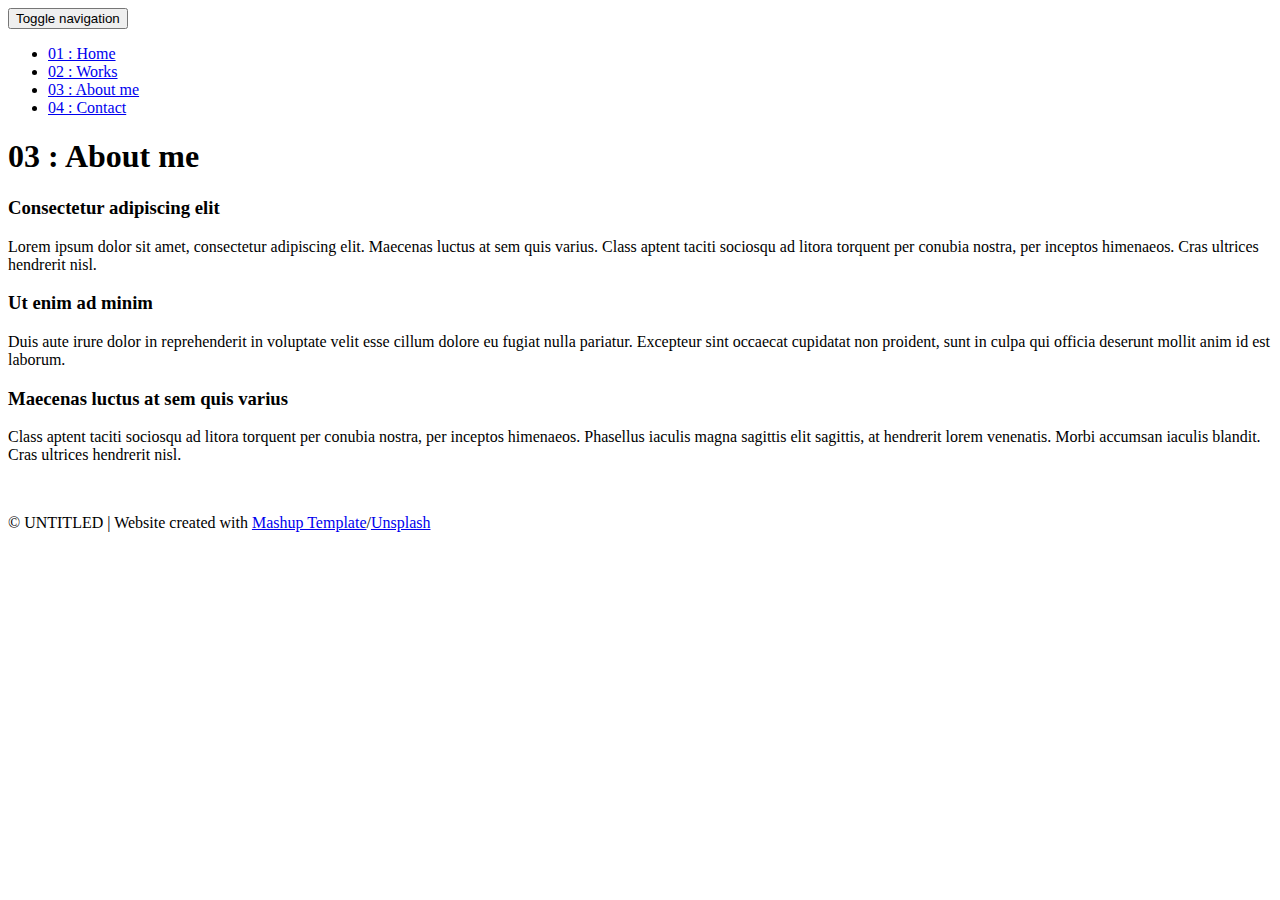
==== templates/about.html @ 4cf9abb0 "Website files added" ====
<!DOCTYPE html>
<html lang="en">

<head>
  <meta charset="UTF-8">
  <meta content="IE=edge" http-equiv="X-UA-Compatible">
  <meta content="width=device-width,initial-scale=1" name="viewport">
  <meta content="description" name="description">
  <meta name="google" content="notranslate" />
  <meta content="Mashup templates have been developped by Orson.io team" name="author">

  <!-- Disable tap highlight on IE -->
  <meta name="msapplication-tap-highlight" content="no">

  <link rel="apple-touch-icon" sizes="180x180" href="./static/assets/apple-icon-180x180.png">
  <link href="./static/Com.ico" rel="icon">

  <title>Ayobami Alaran</title>

  <link href="./static/main.3f6952e4.css" rel="stylesheet">
</head>

<body class="">
  <div id="site-border-left"></div>
  <div id="site-border-right"></div>
  <div id="site-border-top"></div>
  <div id="site-border-bottom"></div>
  <!-- Add your content of header -->
  <header>
    <nav class="navbar  navbar-fixed-top navbar-default">
      <div class="container">
        <button type="button" class="navbar-toggle collapsed" data-toggle="collapse" data-target="#navbar-collapse"
          aria-expanded="false">
          <span class="sr-only">Toggle navigation</span>
          <span class="icon-bar"></span>
          <span class="icon-bar"></span>
          <span class="icon-bar"></span>
        </button>

        <div class="collapse navbar-collapse" id="navbar-collapse">
          <ul class="nav navbar-nav ">
            <li><a href="./index.html" title="">01 : Home</a></li>
            <li><a href="./works.html" title="">02 : Works</a></li>
            <li><a href="./about.html" title="">03 : About me</a></li>
            <li><a href="./contact.html" title="">04 : Contact</a></li>
          </ul>


        </div>
      </div>
    </nav>
  </header>

  <div class="section-container">
    <div class="container">
      <div class="row">
        <div class="col-xs-12">
          <div class="section-container-spacer text-center">
            <h1 class="h2">03 : About me</h1>
          </div>

          <div class="row">
            <div class="col-md-10 col-md-offset-1">
              <div class="row">
                <div class="col-xs-12 col-md-6">
                  <h3>Consectetur adipiscing elit</h3>
                  <p>Lorem ipsum dolor sit amet, consectetur adipiscing elit. Maecenas luctus at sem quis varius.
                    Class aptent taciti sociosqu ad litora torquent per conubia nostra, per inceptos himenaeos. Cras
                    ultrices hendrerit nisl.</p>
                  <h3>Ut enim ad minim </h3>
                  <p>Duis aute irure dolor in reprehenderit in voluptate velit esse
                    cillum dolore eu fugiat nulla pariatur. Excepteur sint occaecat cupidatat non
                    proident, sunt in culpa qui officia deserunt mollit anim id est laborum.
                  <h3>Maecenas luctus at sem quis varius</h3>
                  <p>
                    Class aptent taciti sociosqu ad litora torquent per conubia nostra, per inceptos himenaeos.
                    Phasellus iaculis magna sagittis elit sagittis, at hendrerit lorem venenatis. Morbi accumsan iaculis
                    blandit. Cras ultrices hendrerit nisl.</p>
                </div>
                <div class="col-xs-12 col-md-6">
                  <img src="./static/assets/images/profil.jpg" class="img-responsive" alt="">
                </div>
              </div>
            </div>
          </div>


        </div>
      </div>
    </div>
  </div>


  <footer class="footer-container text-center">
    <div class="container">
      <div class="row">
        <div class="col-xs-12">
          <p>© UNTITLED | Website created with <a href="http://www.mashup-template.com/"
              title="Create website with free html template">Mashup Template</a>/<a href="https://www.unsplash.com/"
              title="Beautiful Free Images">Unsplash</a></p>
        </div>
      </div>
    </div>
  </footer>

  <script>
    document.addEventListener("DOMContentLoaded", function (event) {
      navActivePage();
    });
  </script>

  <!-- Google Analytics: change UA-XXXXX-X to be your site's ID 

<script>
  (function (i, s, o, g, r, a, m) {
    i['GoogleAnalyticsObject'] = r; i[r] = i[r] || function () {
      (i[r].q = i[r].q || []).push(arguments)
    }, i[r].l = 1 * new Date(); a = s.createElement(o),
      m = s.getElementsByTagName(o)[0]; a.async = 1; a.src = g; m.parentNode.insertBefore(a, m)
  })(window, document, 'script', '//www.google-analytics.com/analytics.js', 'ga');
  ga('create', 'UA-XXXXX-X', 'auto');
  ga('send', 'pageview');
</script>

-->
  <script type="text/javascript" src="./static/main.70a66962.js"></script>
</body>

</html>
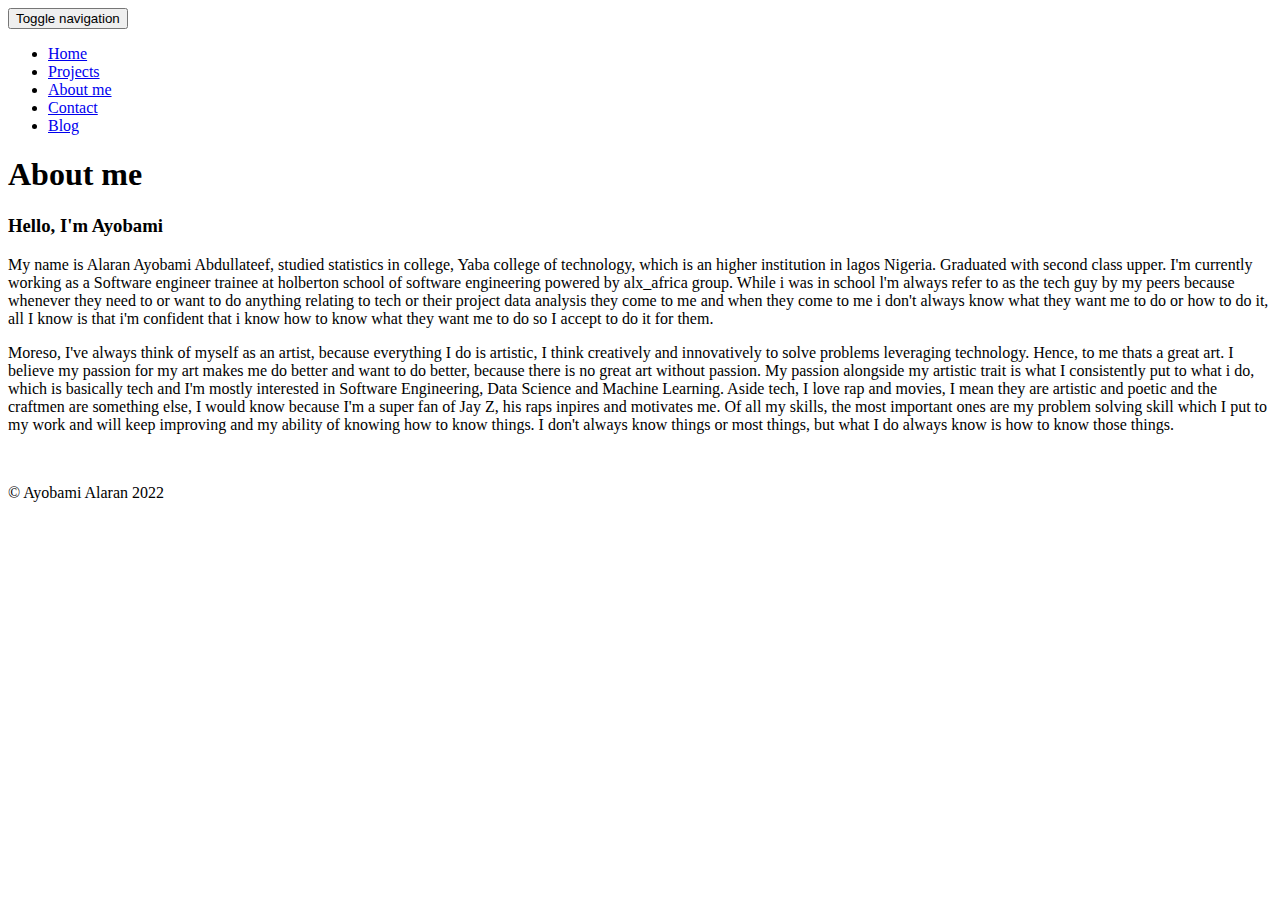
==== commit 886aef14: "done with home" ====
--- a/templates/about.html
+++ b/templates/about.html
@@ -39,10 +39,11 @@
 
         <div class="collapse navbar-collapse" id="navbar-collapse">
           <ul class="nav navbar-nav ">
-            <li><a href="./index.html" title="">01 : Home</a></li>
-            <li><a href="./works.html" title="">02 : Works</a></li>
-            <li><a href="./about.html" title="">03 : About me</a></li>
-            <li><a href="./contact.html" title="">04 : Contact</a></li>
+            <li><a href="./index.html" title="">Home</a></li>
+            <li><a href="./projects.html" title="">Projects</a></li>
+            <li><a href="./about.html" title="">About me</a></li>
+            <li><a href="./contact.html" title="">Contact</a></li>
+            <li><a href="./blog.html" title="">Blog</a></li>
           </ul>
 
 
@@ -56,29 +57,24 @@
       <div class="row">
         <div class="col-xs-12">
           <div class="section-container-spacer text-center">
-            <h1 class="h2">03 : About me</h1>
+            <h1 class="h2">About me</h1>
           </div>
 
           <div class="row">
             <div class="col-md-10 col-md-offset-1">
               <div class="row">
                 <div class="col-xs-12 col-md-6">
-                  <h3>Consectetur adipiscing elit</h3>
-                  <p>Lorem ipsum dolor sit amet, consectetur adipiscing elit. Maecenas luctus at sem quis varius.
-                    Class aptent taciti sociosqu ad litora torquent per conubia nostra, per inceptos himenaeos. Cras
-                    ultrices hendrerit nisl.</p>
-                  <h3>Ut enim ad minim </h3>
-                  <p>Duis aute irure dolor in reprehenderit in voluptate velit esse
-                    cillum dolore eu fugiat nulla pariatur. Excepteur sint occaecat cupidatat non
-                    proident, sunt in culpa qui officia deserunt mollit anim id est laborum.
-                  <h3>Maecenas luctus at sem quis varius</h3>
-                  <p>
-                    Class aptent taciti sociosqu ad litora torquent per conubia nostra, per inceptos himenaeos.
-                    Phasellus iaculis magna sagittis elit sagittis, at hendrerit lorem venenatis. Morbi accumsan iaculis
-                    blandit. Cras ultrices hendrerit nisl.</p>
+                  <h3>Hello, I'm Ayobami</h3>
+                  <p class="about-text">
+                  My name is Alaran Ayobami Abdullateef, studied statistics in college, Yaba college of technology, which
+                  is an higher institution in lagos Nigeria. Graduated with second class upper.
+                  I'm currently working as a Software engineer trainee at holberton school of software engineering powered
+                  by alx_africa group.
+                  While i was in school l'm always refer to as the tech guy by my peers because whenever they need to or want to do anything relating to tech or their project data analysis they come to me and when they come to me i don't always know what they want me to do or how to do it, all I know is that i'm confident that i know how to know what they want me to do so I accept to do it for them.</p>
+                  <p class="about-text">Moreso, I've always think of myself as an artist, because everything I do is artistic, I think creatively and innovatively to solve problems leveraging technology. Hence, to me thats a great art. I believe my passion for my art makes me do better and want to do better, because there is no great art without passion. My passion alongside my artistic trait is what I consistently put to what i do, which is basically tech and I'm mostly interested in Software Engineering, Data Science and Machine Learning. Aside tech, I love rap and movies, I mean they are artistic and poetic and the craftmen are something else, I would know because I'm a super fan of Jay Z, his raps inpires and motivates me. Of all my skills, the most important ones are my problem solving skill which I put to my work and will keep improving and my ability of knowing how to know things. I don't always know things or most things, but what I do always know is how to know those things.</p>
                 </div>
                 <div class="col-xs-12 col-md-6">
-                  <img src="./static/assets/images/profil.jpg" class="img-responsive" alt="">
+                  <img src="./static/assets/images/me1.png" class="img-responsive" alt="">
                 </div>
               </div>
             </div>
@@ -95,9 +91,7 @@
     <div class="container">
       <div class="row">
         <div class="col-xs-12">
-          <p>© UNTITLED | Website created with <a href="http://www.mashup-template.com/"
-              title="Create website with free html template">Mashup Template</a>/<a href="https://www.unsplash.com/"
-              title="Beautiful Free Images">Unsplash</a></p>
+          <p>© Ayobami Alaran 2022</p>
         </div>
       </div>
     </div>
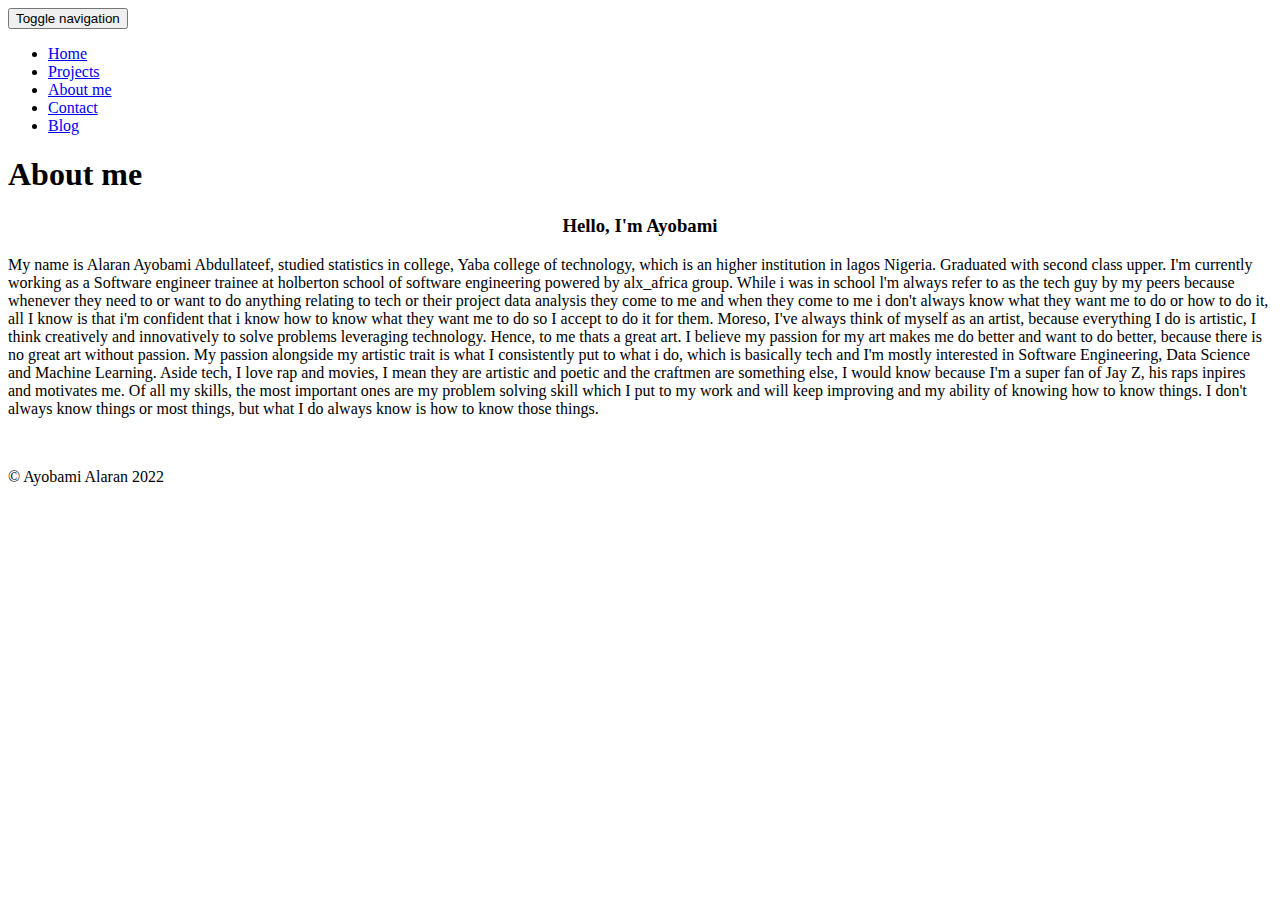
==== commit fb92fd44: "remove links and added template reference to readme" ====
--- a/templates/about.html
+++ b/templates/about.html
@@ -64,14 +64,34 @@
             <div class="col-md-10 col-md-offset-1">
               <div class="row">
                 <div class="col-xs-12 col-md-6">
-                  <h3>Hello, I'm Ayobami</h3>
+                  <h3 style="text-align: center;">Hello, I'm Ayobami </h3>
                   <p class="about-text">
-                  My name is Alaran Ayobami Abdullateef, studied statistics in college, Yaba college of technology, which
-                  is an higher institution in lagos Nigeria. Graduated with second class upper.
-                  I'm currently working as a Software engineer trainee at holberton school of software engineering powered
-                  by alx_africa group.
-                  While i was in school l'm always refer to as the tech guy by my peers because whenever they need to or want to do anything relating to tech or their project data analysis they come to me and when they come to me i don't always know what they want me to do or how to do it, all I know is that i'm confident that i know how to know what they want me to do so I accept to do it for them.</p>
-                  <p class="about-text">Moreso, I've always think of myself as an artist, because everything I do is artistic, I think creatively and innovatively to solve problems leveraging technology. Hence, to me thats a great art. I believe my passion for my art makes me do better and want to do better, because there is no great art without passion. My passion alongside my artistic trait is what I consistently put to what i do, which is basically tech and I'm mostly interested in Software Engineering, Data Science and Machine Learning. Aside tech, I love rap and movies, I mean they are artistic and poetic and the craftmen are something else, I would know because I'm a super fan of Jay Z, his raps inpires and motivates me. Of all my skills, the most important ones are my problem solving skill which I put to my work and will keep improving and my ability of knowing how to know things. I don't always know things or most things, but what I do always know is how to know those things.</p>
+                    My name is Alaran Ayobami Abdullateef, studied statistics in college, Yaba college of technology,
+                    which
+                    is an higher institution in lagos Nigeria. Graduated with second class upper.
+                    I'm currently working as a Software engineer trainee at holberton school of software engineering
+                    powered
+                    by alx_africa group.
+                    While i was in school l'm always refer to as the tech guy by my peers because whenever they
+                    need to or want to do anything relating to tech or their project data analysis they come to me and
+                    when they
+                    come to me i don't always know what they want me to do or how to do it, all I know is that i'm
+                    confident that i know how to
+                    know what they want me to do so I accept to do it for them.
+                    Moreso, I've always think of myself as an artist, because everything I do is artistic, I think
+                    creatively and innovatively to solve problems leveraging technology.
+                    Hence, to me thats a great art. I believe my passion for my art makes me do better and want to do
+                    better,
+                    because there is no great art without passion. My passion alongside my artistic trait is what I
+                    consistently put to what i do,
+                    which is basically tech and I'm mostly interested in Software Engineering, Data Science and Machine
+                    Learning. Aside tech,
+                    I love rap and movies, I mean they are artistic and poetic and the craftmen are something else, I
+                    would know because I'm a super fan of Jay Z, his raps inpires and motivates me.
+                    Of all my skills, the most important ones are my problem solving skill which I put to my work and
+                    will keep improving and my ability of knowing how to know things. I don't always know things or most
+                    things,
+                    but what I do always know is how to know those things.</p>
                 </div>
                 <div class="col-xs-12 col-md-6">
                   <img src="./static/assets/images/me1.png" class="img-responsive" alt="">
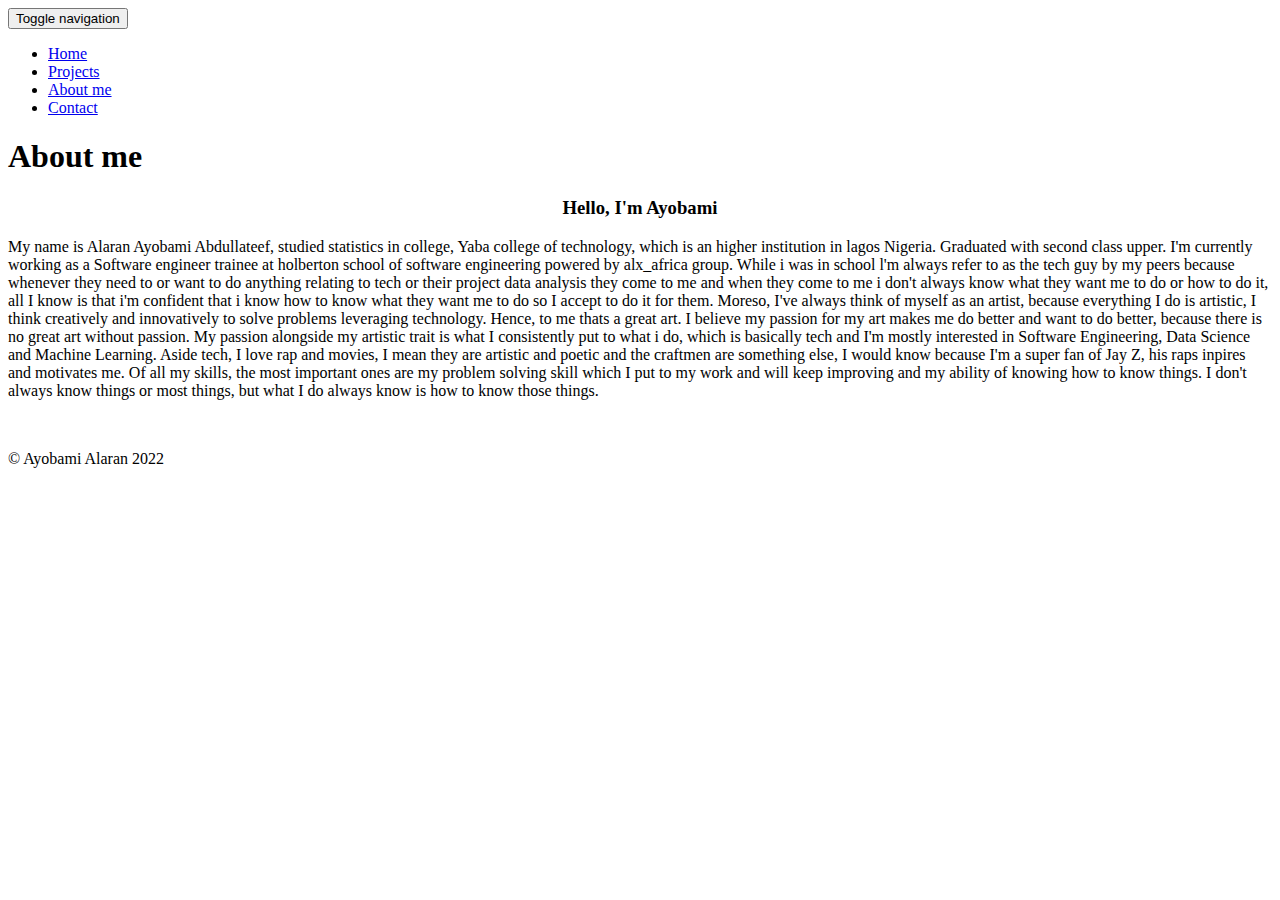
==== commit 4c1b336a: "update project section and removed blog page" ====
--- a/templates/about.html
+++ b/templates/about.html
@@ -1,129 +1,143 @@
 <!DOCTYPE html>
 <html lang="en">
+  <head>
+    <meta charset="UTF-8" />
+    <meta content="IE=edge" http-equiv="X-UA-Compatible" />
+    <meta content="width=device-width,initial-scale=1" name="viewport" />
+    <meta content="description" name="description" />
+    <meta name="google" content="notranslate" />
+    <meta
+      content="Mashup templates have been developped by Orson.io team"
+      name="author"
+    />
 
-<head>
-  <meta charset="UTF-8">
-  <meta content="IE=edge" http-equiv="X-UA-Compatible">
-  <meta content="width=device-width,initial-scale=1" name="viewport">
-  <meta content="description" name="description">
-  <meta name="google" content="notranslate" />
-  <meta content="Mashup templates have been developped by Orson.io team" name="author">
+    <!-- Disable tap highlight on IE -->
+    <meta name="msapplication-tap-highlight" content="no" />
 
-  <!-- Disable tap highlight on IE -->
-  <meta name="msapplication-tap-highlight" content="no">
+    <link
+      rel="apple-touch-icon"
+      sizes="180x180"
+      href="./static/assets/apple-icon-180x180.png"
+    />
+    <link href="./static/Com.ico" rel="icon" />
 
-  <link rel="apple-touch-icon" sizes="180x180" href="./static/assets/apple-icon-180x180.png">
-  <link href="./static/Com.ico" rel="icon">
+    <title>Ayobami Alaran</title>
 
-  <title>Ayobami Alaran</title>
+    <link href="./static/main.3f6952e4.css" rel="stylesheet" />
+  </head>
 
-  <link href="./static/main.3f6952e4.css" rel="stylesheet">
-</head>
+  <body class="">
+    <div id="site-border-left"></div>
+    <div id="site-border-right"></div>
+    <div id="site-border-top"></div>
+    <div id="site-border-bottom"></div>
+    <!-- Add your content of header -->
+    <header>
+      <nav class="navbar navbar-fixed-top navbar-default">
+        <div class="container">
+          <button
+            type="button"
+            class="navbar-toggle collapsed"
+            data-toggle="collapse"
+            data-target="#navbar-collapse"
+            aria-expanded="false"
+          >
+            <span class="sr-only">Toggle navigation</span>
+            <span class="icon-bar"></span>
+            <span class="icon-bar"></span>
+            <span class="icon-bar"></span>
+          </button>
 
-<body class="">
-  <div id="site-border-left"></div>
-  <div id="site-border-right"></div>
-  <div id="site-border-top"></div>
-  <div id="site-border-bottom"></div>
-  <!-- Add your content of header -->
-  <header>
-    <nav class="navbar  navbar-fixed-top navbar-default">
+          <div class="collapse navbar-collapse" id="navbar-collapse">
+            <ul class="nav navbar-nav">
+              <li><a href="./index.html" title="">Home</a></li>
+              <li><a href="./projects.html" title="">Projects</a></li>
+              <li><a href="./about.html" title="">About me</a></li>
+              <li><a href="./contact.html" title="">Contact</a></li>
+            </ul>
+          </div>
+        </div>
+      </nav>
+    </header>
+
+    <div class="section-container">
       <div class="container">
-        <button type="button" class="navbar-toggle collapsed" data-toggle="collapse" data-target="#navbar-collapse"
-          aria-expanded="false">
-          <span class="sr-only">Toggle navigation</span>
-          <span class="icon-bar"></span>
-          <span class="icon-bar"></span>
-          <span class="icon-bar"></span>
-        </button>
+        <div class="row">
+          <div class="col-xs-12">
+            <div class="section-container-spacer text-center">
+              <h1 class="h2">About me</h1>
+            </div>
 
-        <div class="collapse navbar-collapse" id="navbar-collapse">
-          <ul class="nav navbar-nav ">
-            <li><a href="./index.html" title="">Home</a></li>
-            <li><a href="./projects.html" title="">Projects</a></li>
-            <li><a href="./about.html" title="">About me</a></li>
-            <li><a href="./contact.html" title="">Contact</a></li>
-            <li><a href="./blog.html" title="">Blog</a></li>
-          </ul>
-
-
-        </div>
-      </div>
-    </nav>
-  </header>
-
-  <div class="section-container">
-    <div class="container">
-      <div class="row">
-        <div class="col-xs-12">
-          <div class="section-container-spacer text-center">
-            <h1 class="h2">About me</h1>
-          </div>
-
-          <div class="row">
-            <div class="col-md-10 col-md-offset-1">
-              <div class="row">
-                <div class="col-xs-12 col-md-6">
-                  <h3 style="text-align: center;">Hello, I'm Ayobami </h3>
-                  <p class="about-text">
-                    My name is Alaran Ayobami Abdullateef, studied statistics in college, Yaba college of technology,
-                    which
-                    is an higher institution in lagos Nigeria. Graduated with second class upper.
-                    I'm currently working as a Software engineer trainee at holberton school of software engineering
-                    powered
-                    by alx_africa group.
-                    While i was in school l'm always refer to as the tech guy by my peers because whenever they
-                    need to or want to do anything relating to tech or their project data analysis they come to me and
-                    when they
-                    come to me i don't always know what they want me to do or how to do it, all I know is that i'm
-                    confident that i know how to
-                    know what they want me to do so I accept to do it for them.
-                    Moreso, I've always think of myself as an artist, because everything I do is artistic, I think
-                    creatively and innovatively to solve problems leveraging technology.
-                    Hence, to me thats a great art. I believe my passion for my art makes me do better and want to do
-                    better,
-                    because there is no great art without passion. My passion alongside my artistic trait is what I
-                    consistently put to what i do,
-                    which is basically tech and I'm mostly interested in Software Engineering, Data Science and Machine
-                    Learning. Aside tech,
-                    I love rap and movies, I mean they are artistic and poetic and the craftmen are something else, I
-                    would know because I'm a super fan of Jay Z, his raps inpires and motivates me.
-                    Of all my skills, the most important ones are my problem solving skill which I put to my work and
-                    will keep improving and my ability of knowing how to know things. I don't always know things or most
-                    things,
-                    but what I do always know is how to know those things.</p>
-                </div>
-                <div class="col-xs-12 col-md-6">
-                  <img src="./static/assets/images/me1.png" class="img-responsive" alt="">
+            <div class="row">
+              <div class="col-md-10 col-md-offset-1">
+                <div class="row">
+                  <div class="col-xs-12 col-md-6">
+                    <h3 style="text-align: center">Hello, I'm Ayobami</h3>
+                    <p id="about-text">
+                      My name is Alaran Ayobami Abdullateef, studied statistics
+                      in college, Yaba college of technology, which is an higher
+                      institution in lagos Nigeria. Graduated with second class
+                      upper. I'm currently working as a Software engineer
+                      trainee at holberton school of software engineering
+                      powered by alx_africa group. While i was in school l'm
+                      always refer to as the tech guy by my peers because
+                      whenever they need to or want to do anything relating to
+                      tech or their project data analysis they come to me and
+                      when they come to me i don't always know what they want me
+                      to do or how to do it, all I know is that i'm confident
+                      that i know how to know what they want me to do so I
+                      accept to do it for them. Moreso, I've always think of
+                      myself as an artist, because everything I do is artistic,
+                      I think creatively and innovatively to solve problems
+                      leveraging technology. Hence, to me thats a great art. I
+                      believe my passion for my art makes me do better and want
+                      to do better, because there is no great art without
+                      passion. My passion alongside my artistic trait is what I
+                      consistently put to what i do, which is basically tech and
+                      I'm mostly interested in Software Engineering, Data
+                      Science and Machine Learning. Aside tech, I love rap and
+                      movies, I mean they are artistic and poetic and the
+                      craftmen are something else, I would know because I'm a
+                      super fan of Jay Z, his raps inpires and motivates me. Of
+                      all my skills, the most important ones are my problem
+                      solving skill which I put to my work and will keep
+                      improving and my ability of knowing how to know things. I
+                      don't always know things or most things, but what I do
+                      always know is how to know those things.
+                    </p>
+                  </div>
+                  <div class="col-xs-12 col-md-6">
+                    <img
+                      src="./static/assets/images/me1.png"
+                      class="img-responsive"
+                      alt=""
+                    />
+                  </div>
                 </div>
               </div>
             </div>
           </div>
-
-
         </div>
       </div>
     </div>
-  </div>
 
-
-  <footer class="footer-container text-center">
-    <div class="container">
-      <div class="row">
-        <div class="col-xs-12">
-          <p>© Ayobami Alaran 2022</p>
+    <footer class="footer-container text-center">
+      <div class="container">
+        <div class="row">
+          <div class="col-xs-12">
+            <p>© Ayobami Alaran 2022</p>
+          </div>
         </div>
       </div>
-    </div>
-  </footer>
+    </footer>
 
-  <script>
-    document.addEventListener("DOMContentLoaded", function (event) {
-      navActivePage();
-    });
-  </script>
+    <script>
+      document.addEventListener("DOMContentLoaded", function (event) {
+        navActivePage();
+      });
+    </script>
 
-  <!-- Google Analytics: change UA-XXXXX-X to be your site's ID 
+    <!-- Google Analytics: change UA-XXXXX-X to be your site's ID 
 
 <script>
   (function (i, s, o, g, r, a, m) {
@@ -137,7 +151,6 @@
 </script>
 
 -->
-  <script type="text/javascript" src="./static/main.70a66962.js"></script>
-</body>
-
-</html>+    <script type="text/javascript" src="./static/main.70a66962.js"></script>
+  </body>
+</html>
